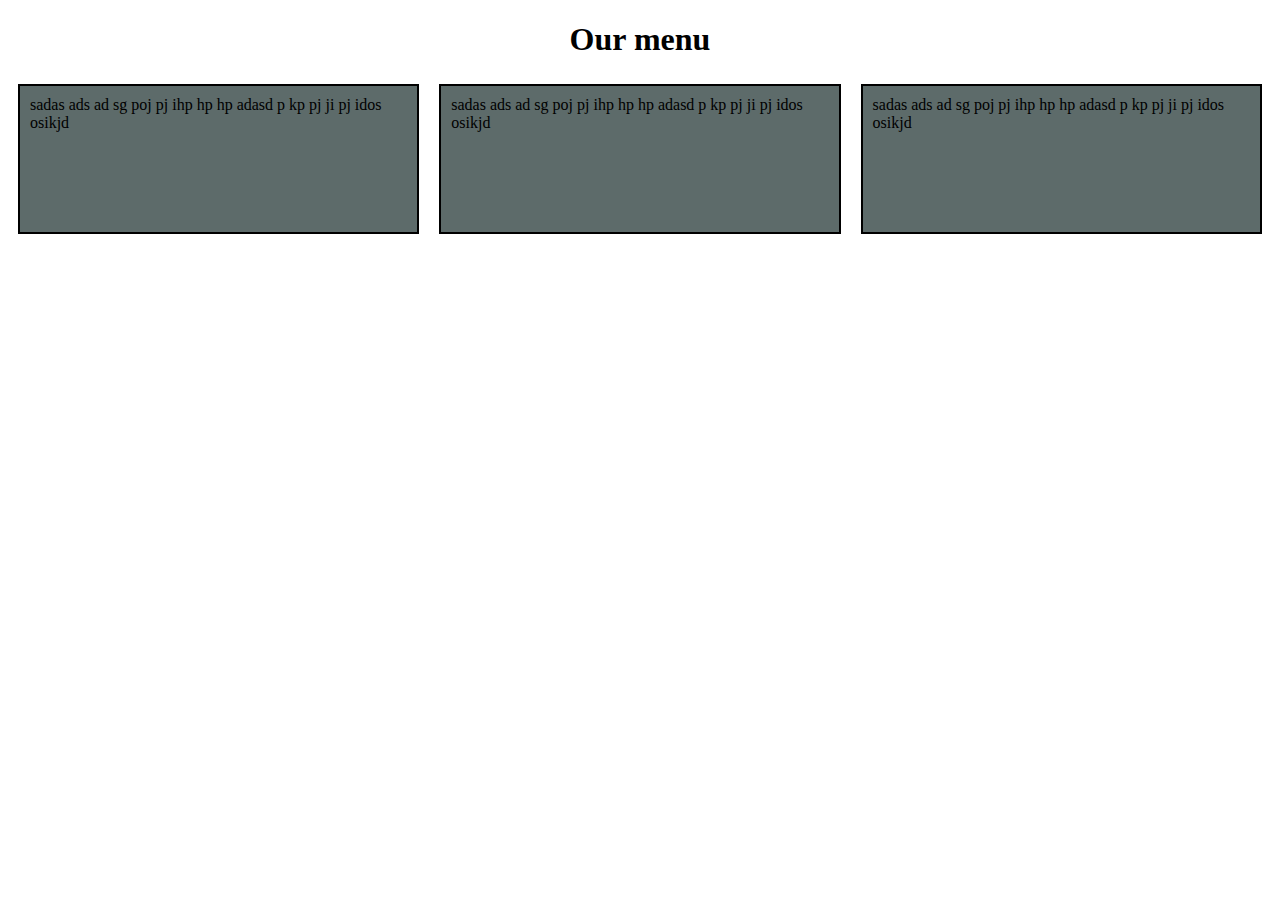
==== module2-solution/index.html @ 83d0fe84 "init repo" ====
<!DOCTYPE html>
<html>
<head>
	<meta charset="utf-8">
	<meta name="viewport" content="width=device-width, initial-scale=1">
	<title>module2-solution</title>
	<link rel="stylesheet" href="css/style.css">
</head>
<body>
<h1>Our menu</h1>

<div class="container">
  <div class="p1">
  	<!-- <h2>Chicken</h2> -->
  	<p>
  		sadas ads ad sg poj pj ihp hp hp
  	    adasd p kp pj  ji pj idos osikjd
  	</p>
  </div>
  <div class="p2">
  	<p>
  		sadas ads ad sg poj pj ihp hp hp
  	    adasd p kp pj  ji pj idos osikjd
  	</p>
  </div>
  <div class="p3">
  	<p>
  		sadas ads ad sg poj pj ihp hp hp
  	    adasd p kp pj  ji pj idos osikjd
  	</p>
  </div>
</div>

</body>
</html>
---- module2-solution/css/style.css ----
* {
  box-sizing: border-box;
  /*margin: 0;*/
}

h1 {
	text-align: center;
	margin-bottom: 10px;
}

p {
	background-color: #5d6b6a;
	/*width: 100%;*/
	height: 150px;
	border: 2px solid black;
/*	float: both;*/
	/*position: relative;*/
    margin-right: 10px;
    margin-left: 10px;
    padding: 10px
}

.container {
	width: 100%
}

.p1 {
	position: relative;
}

/*#title {
	width: 50px;
	height: 50px;
	border: 1px solid black;
	position: absolute;
}*/

@media (min-width: 992px) {
	.p1, .p2, .p3 {
		float: left;
  	    width: 33.33%;
  	}
}

@media (min-width: 768px) and (max-width: 991px) {
	.p1, .p2 {
		float: left;
  	    width: 50%;
    }
    
    .p3 {
    	clear: both;
    	width: 100%;
    }

}
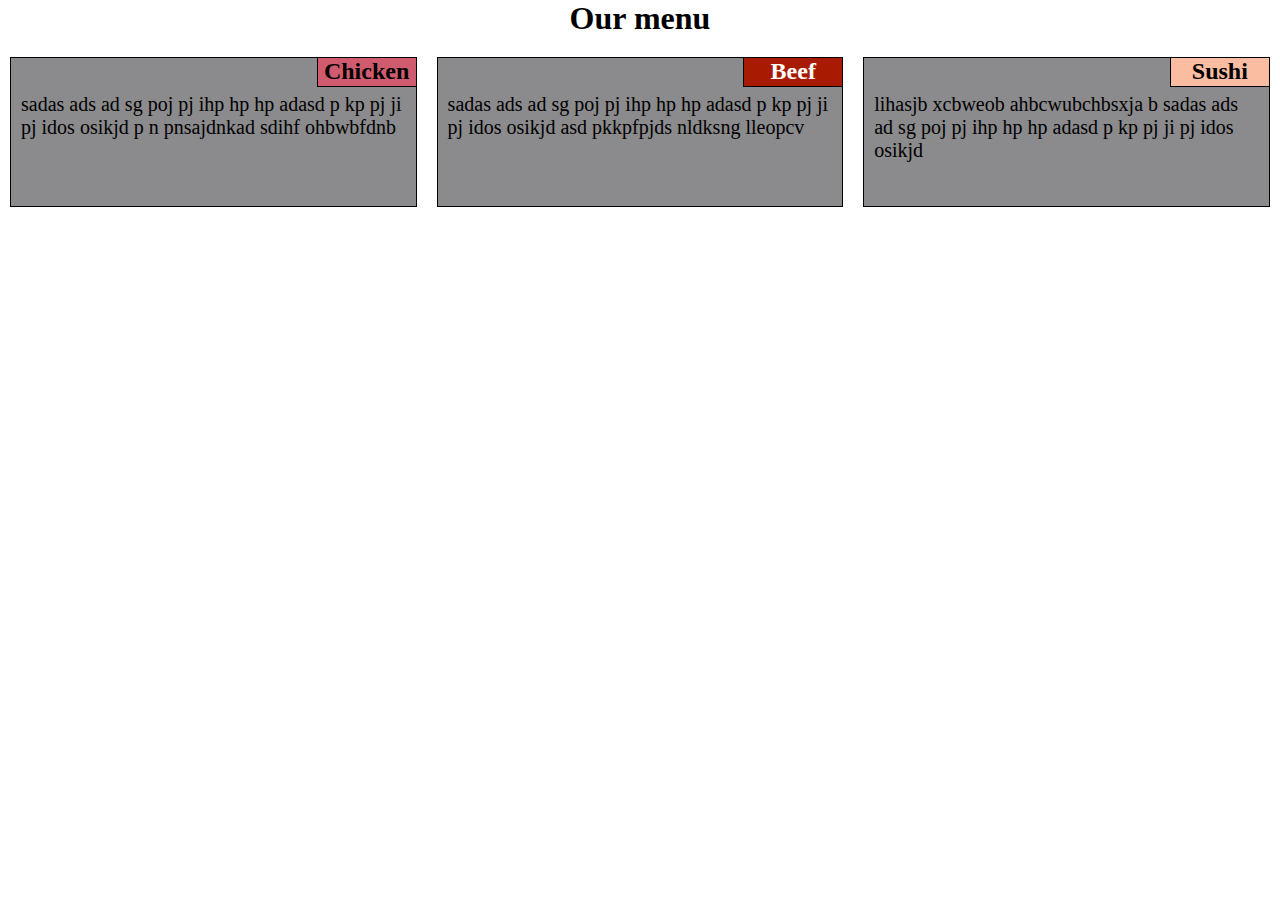
==== commit fd96655a: "final working version" ====
--- a/module2-solution/index.html
+++ b/module2-solution/index.html
@@ -11,20 +11,25 @@
 
 <div class="container">
   <div class="p1">
-  	<!-- <h2>Chicken</h2> -->
+  	<h2 id="Chicken" class="title">Chicken</h2>
   	<p>
   		sadas ads ad sg poj pj ihp hp hp
   	    adasd p kp pj  ji pj idos osikjd
+  	    p n pnsajdnkad  sdihf ohbwbfdnb
   	</p>
   </div>
   <div class="p2">
+  	<h2 id="Beef" class="title">Beef</h2>
   	<p>
   		sadas ads ad sg poj pj ihp hp hp
   	    adasd p kp pj  ji pj idos osikjd
+  	    asd   pkkpfpjds nldksng lleopcv 
   	</p>
   </div>
   <div class="p3">
+  	<h2 id="Sushi" class="title">Sushi</h2>
   	<p>
+  		lihasjb xcbweob ahbcwubchbsxja b
   		sadas ads ad sg poj pj ihp hp hp
   	    adasd p kp pj  ji pj idos osikjd
   	</p>
--- a/module2-solution/css/style.css
+++ b/module2-solution/css/style.css
@@ -1,39 +1,52 @@
 * {
   box-sizing: border-box;
-  /*margin: 0;*/
+  margin: auto;
 }
 
 h1 {
 	text-align: center;
-	margin-bottom: 10px;
+	margin-bottom: 20px;
 }
 
 p {
-	background-color: #5d6b6a;
-	/*width: 100%;*/
+	font-size: 20px;
+	background-color: #8b8a8c;
 	height: 150px;
-	border: 2px solid black;
-/*	float: both;*/
-	/*position: relative;*/
+	border: 1px solid black;
     margin-right: 10px;
     margin-left: 10px;
-    padding: 10px
+    margin-bottom: 20px;
+    padding: 10px;
+    padding-top: 35px;
 }
 
 .container {
-	width: 100%
-}
-
-.p1 {
+	width: 100%;
 	position: relative;
 }
 
-/*#title {
-	width: 50px;
-	height: 50px;
+.title {
+	width: 100px;
+	height: 30px;
 	border: 1px solid black;
-	position: absolute;
-}*/
+	position: relative;
+	margin-right: 10px;
+	float: right;
+	text-align: center;
+}
+
+#Chicken {
+	background-color: #d15b6e; 
+}
+
+#Beef {
+	background-color: #a91a02;
+	color: #fffffe;
+}
+
+#Sushi {
+	background-color: #fbbda2;
+}
 
 @media (min-width: 992px) {
 	.p1, .p2, .p3 {
